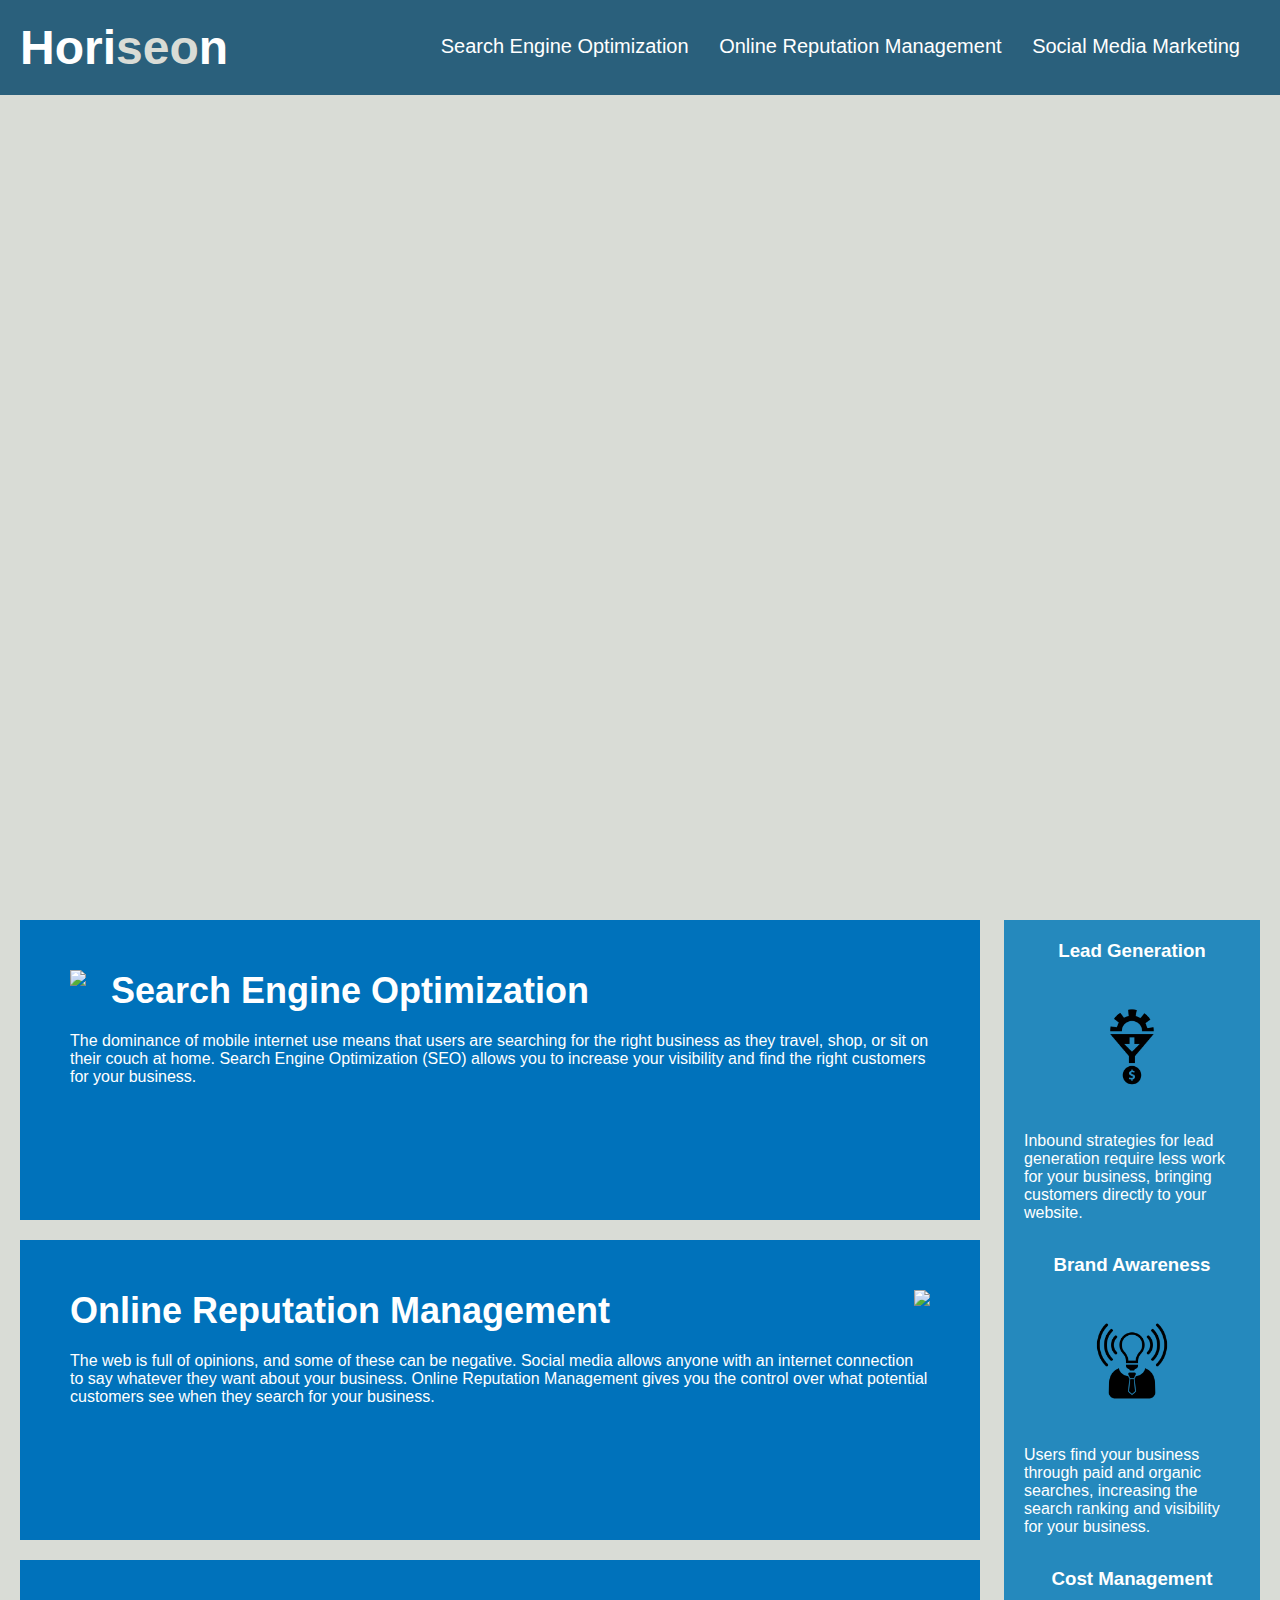
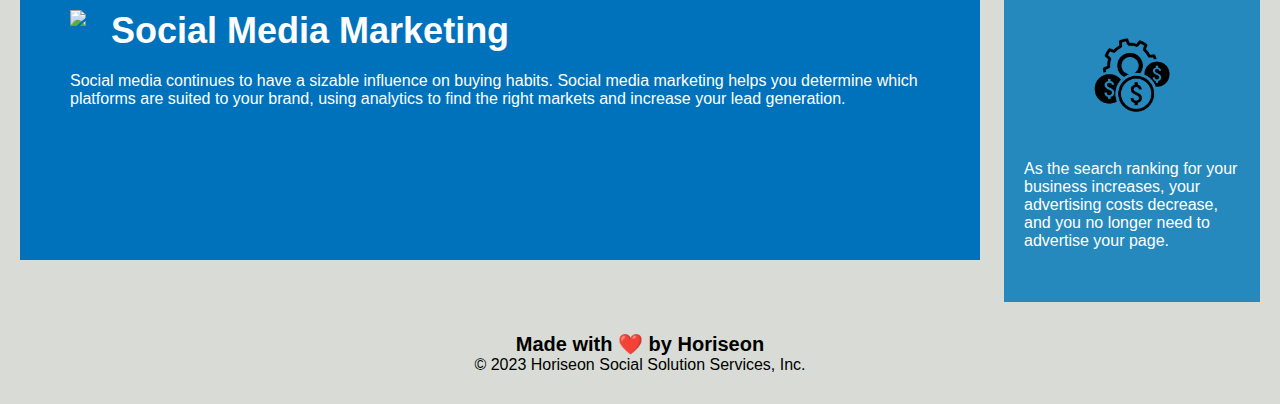
==== index.html @ df42c7b6 "reworked" ====
<!DOCTYPE html>
<html lang="en-us">

<head>
    <meta charset="UTF-8" />
    <link rel="stylesheet" href="./assets/css/style.css">
    <title>website</title>
</head>

<body>
    <div class="header">
        <h1>Hori<span class="seo">seo</span>n</h1>
        <div>
            <ul>
                <li>
                    <a href="#search-engine-optimization">Search Engine Optimization</a>
                </li>
                <li>
                    <a href="#online-reputation-management">Online Reputation Management</a>
                </li>
                <li>
                    <a href="#social-media-marketing">Social Media Marketing</a>
                </li>
            </ul>
        </div>
    </div>
    <div class="hero"></div>
    <div class="content">
        <div class="search-engine-optimization">
            <img src="./assets/images/search-engine-optimization.jpg" class="float-left" />
            <h2>Search Engine Optimization</h2>
            <p>
                The dominance of mobile internet use means that users are searching for the right business as they travel, shop, or sit on their couch at home. Search Engine Optimization (SEO) allows you to increase your visibility and find the right customers for your business.
            </p>
        </div>
        <div id="online-reputation-management" class="online-reputation-management">
            <img src="./assets/images/online-reputation-management.jpg" class="float-right" />
            <h2>Online Reputation Management</h2>
            <p>
                The web is full of opinions, and some of these can be negative. Social media allows anyone with an internet connection to say whatever they want about your business. Online Reputation Management gives you the control over what potential customers see when they search for your business.
            </p>
        </div>
        <div id="social-media-marketing" class="social-media-marketing">
            <img src="./assets/images/social-media-marketing.jpg" class="float-left" />
            <h2>Social Media Marketing</h2>
            <p>
                Social media continues to have a sizable influence on buying habits. Social media marketing helps you determine which platforms are suited to your brand, using analytics to find the right markets and increase your lead generation.
            </p>
        </div>
    </div>
    <div class="benefits">
        <div class="benefit-lead">
            <h3>Lead Generation</h3>
            <img src="./assets/images/lead-generation.png" />
            <p>
                Inbound strategies for lead generation require less work for your business, bringing customers directly to your website.
            </p>
        </div>
        <div class="benefit-brand">
            <h3>Brand Awareness</h3>
            <img src="./assets/images/brand-awareness.png" />
            <p>
                Users find your business through paid and organic searches, increasing the search ranking and visibility for your business.
            </p>
        </div>
        <div class="benefit-cost">
            <h3>Cost Management</h3>
            <img src="./assets/images/cost-management.png"></img>
            <p>
                As the search ranking for your business increases, your advertising costs decrease, and you no longer need to advertise your page.
            </p>
        </div>
    </div>
    <div class="footer">
        <h2>Made with ❤️️ by Horiseon</h2>
        <p>
            &copy; 2023 Horiseon Social Solution Services, Inc.
        </p>
    </div>
</body>

</html>
---- assets/css/style.css ----
:root {
    --defaultwhite: #ffffff;
}
* {
    box-sizing: border-box;
    padding: 0;
    margin: 0;
    flex: content;
}

body {
    background-color: #d9dcd6;
}

.header {
    padding: 20px;
    font-family: 'Trebuchet MS', 'Lucida Sans Unicode', 'Lucida Grande', 'Lucida Sans', Arial, sans-serif;
    background-color: #2a607c;
    color: var(--defaultwhite);
    flex: content;
}

.header h1 {
    display: inline-block;
    font-size: 48px;
    flex-wrap: wrap;
}

.header h1 .seo {
    color: #d9dcd6;
}

.header div {
    padding-top: 15px;
    margin-right: 20px;
    float: right;
    font-family: 'Gill Sans', 'Gill Sans MT', 'Calibri', 'Trebuchet MS', sans-serif;
    font-size: 20px;
    flex-wrap: flex;
}

.header div ul {
    list-style-type: none;
    flex-direction: column;
}

.header div ul li {
    display: inline-block;
    margin-left: 25px;
    flex-direction: row;
}

a {
    color: var(--defaultwhite);
    text-decoration: none;
    flex: flex;
}

p {
    font-size: 16px;
}

.hero {
    height: 800px;
    width: 100%;
    margin-bottom: 25px;
    background-image: url("../images/digital-marketing-meeting.jpg");
    background-size: cover;
    background-position: center;
    position: relative;
}

.hovercap {
    position: absolute;
    bottom: 0;
    left: 0;
    width: 100%;
    padding: 10px;
    color: white;
    background-color: blue;
    visibility: none;
    opacity: 0;
    transition: 0.3s;
}

.hero :hover.hovercap {
    visibility: visible;
    opacity: 1;
}

.float-left {
    float: left;
    margin-right: 25px;
}

.float-right {
    float: right;
    margin-left: 25px;
}

.content {
    width: 75%;
    display: inline-block;
    margin-left: 20px;
}

.benefits {
    margin-right: 20px;
    padding: 20px;
    clear: both;
    float: right;
    width: 20%;
    height: 100%;
    font-family: 'Gill Sans', 'Gill Sans MT', 'Calibri', 'Trebuchet MS', sans-serif;
    background-color: #2589bd;
}

.benefit-lead {
    margin-bottom: 32px;
    color: var(--defaultwhite);
}

.benefit-brand {
    margin-bottom: 32px;
    color: var(--defaultwhite);
}

.benefit-cost {
    margin-bottom: 32px;
    color: var(--defaultwhite);
}

.benefit-lead h3 {
    margin-bottom: 10px;
    text-align: center;
}

.benefit-brand h3 {
    margin-bottom: 10px;
    text-align: center;
}

.benefit-cost h3 {
    margin-bottom: 10px;
    text-align: center;
}

.benefit-lead img {
    display: block;
    margin: 10px auto;
    max-width: 150px;
}

.benefit-brand img {
    display: block;
    margin: 10px auto;
    max-width: 150px;
}

.benefit-cost img {
    display: block;
    margin: 10px auto;
    max-width: 150px;
}

.search-engine-optimization,
.online-reputation-management,
.social-media-marketing {
    margin-bottom: 20px;
    padding: 50px;
    height: 300px;
    font-family: 'Gill Sans', 'Gill Sans MT', 'Calibri', 'Trebuchet MS', sans-serif;
    background-color: #0072bb;
    color: var(--defaultwhite);
}

.search-engine-optimization img {
    max-height: 200px;
}

.online-reputation-management img {
    max-height: 200px;
}

.social-media-marketing img {
    max-height: 200px;
}

.search-engine-optimization h2 {
    margin-bottom: 20px;
    font-size: 36px;
}

.online-reputation-management h2 {
    margin-bottom: 20px;
    font-size: 36px;
}

.social-media-marketing h2 {
    margin-bottom: 20px;
    font-size: 36px;
}

.footer {
    padding: 30px;
    clear: both;
    font-family: 'Trebuchet MS', 'Lucida Sans Unicode', 'Lucida Grande', 'Lucida Sans', Arial, sans-serif;
    text-align: center;
}

.footer h2 {
    font-size: 20px;
}
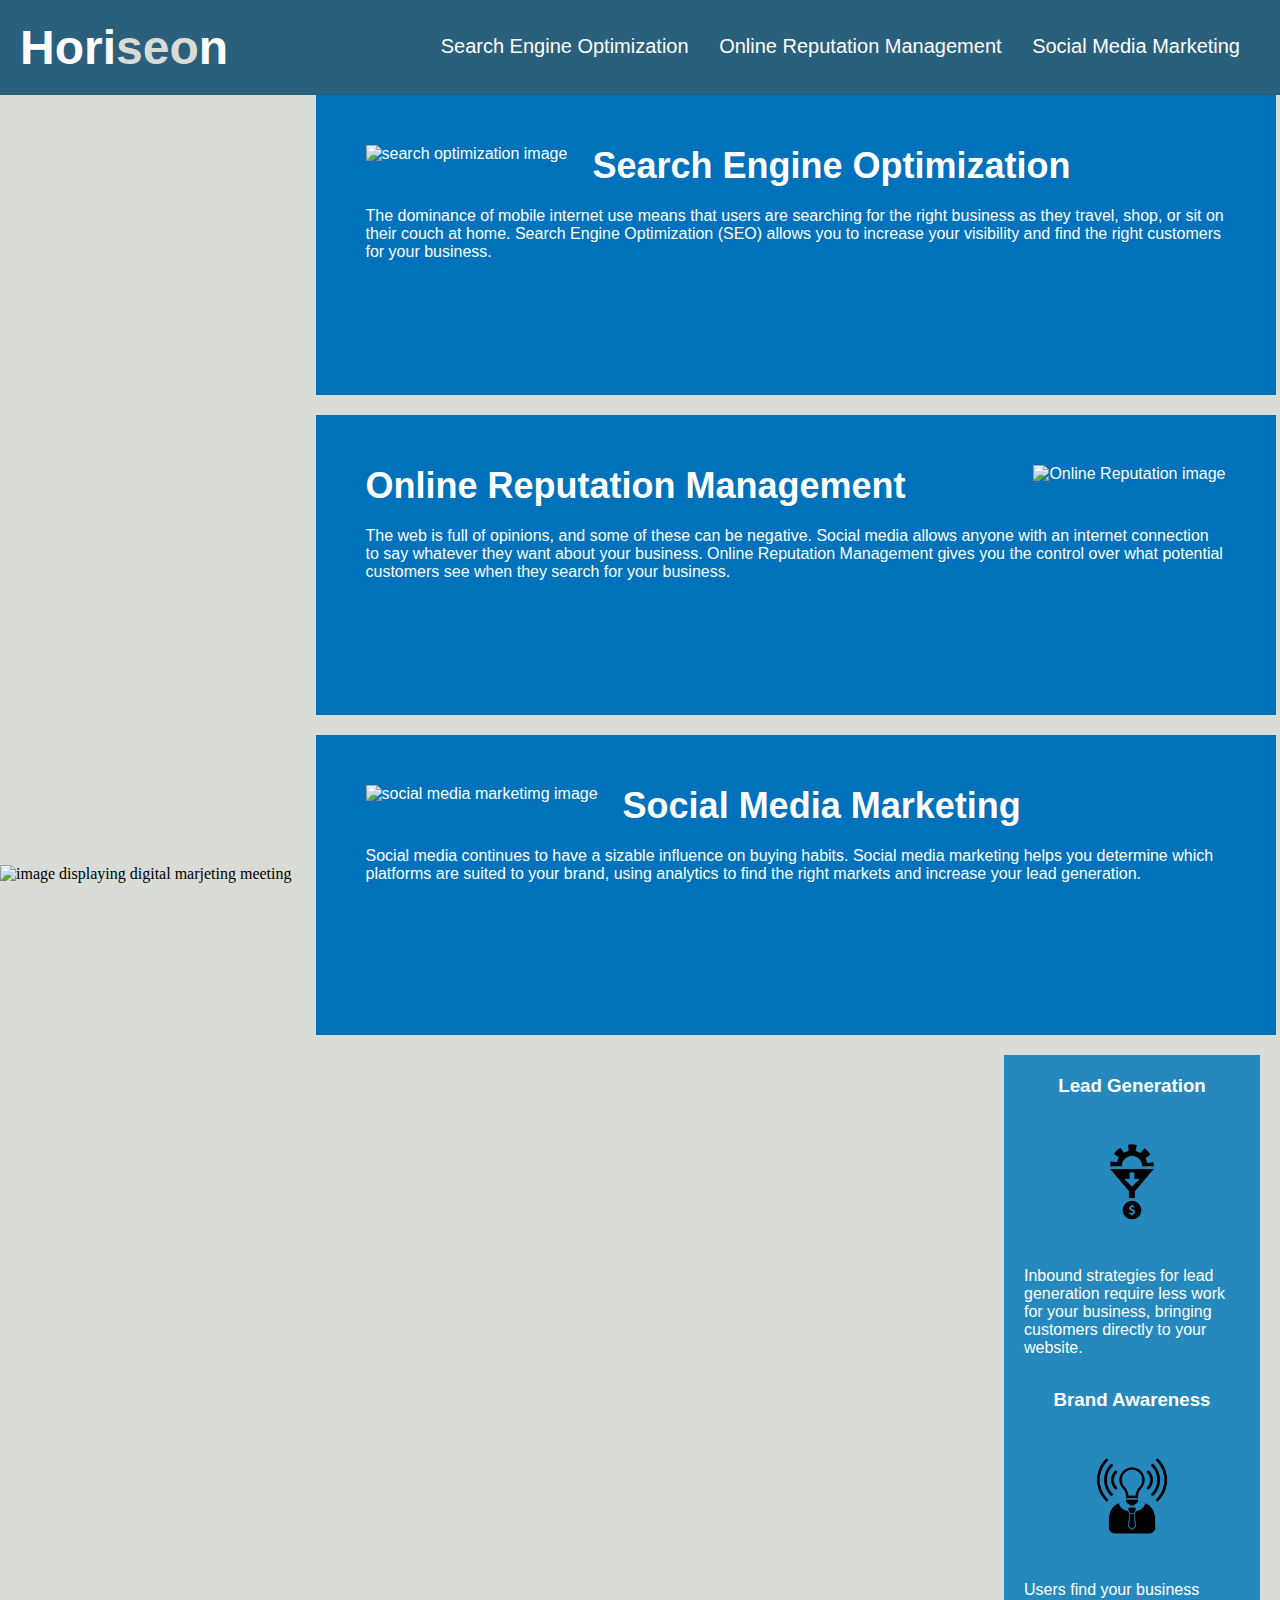
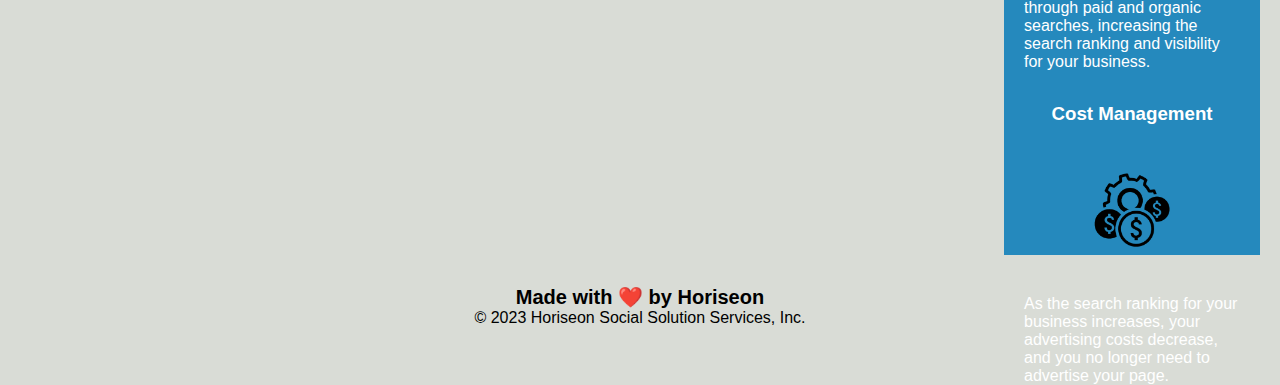
==== commit 82289fbe: "updates" ====
--- a/index.html
+++ b/index.html
@@ -8,9 +8,9 @@
 </head>
 
 <body>
-    <div class="header">
+    <header class="header">
         <h1>Hori<span class="seo">seo</span>n</h1>
-        <div>
+        <nav>
             <ul>
                 <li>
                     <a href="#search-engine-optimization">Search Engine Optimization</a>
@@ -22,61 +22,63 @@
                     <a href="#social-media-marketing">Social Media Marketing</a>
                 </li>
             </ul>
-        </div>
-    </div>
-    <div class="hero"></div>
-    <div class="content">
+        </nav>
+    </header>
+    
+    <section class="hero">
+        <img src="./assets/images/digital-marketing-meeting.jpg" class="hero" alt="image displaying digital marjeting meeting">
+    <section class="content">
         <div class="search-engine-optimization">
-            <img src="./assets/images/search-engine-optimization.jpg" class="float-left" />
+            <img src="./assets/images/search-engine-optimization.jpg" class="float-left"  alt ="search optimization image" /></img>
             <h2>Search Engine Optimization</h2>
             <p>
                 The dominance of mobile internet use means that users are searching for the right business as they travel, shop, or sit on their couch at home. Search Engine Optimization (SEO) allows you to increase your visibility and find the right customers for your business.
             </p>
         </div>
         <div id="online-reputation-management" class="online-reputation-management">
-            <img src="./assets/images/online-reputation-management.jpg" class="float-right" />
+            <img src="./assets/images/online-reputation-management.jpg" alt="Online Reputation image"class="float-right" />
             <h2>Online Reputation Management</h2>
             <p>
                 The web is full of opinions, and some of these can be negative. Social media allows anyone with an internet connection to say whatever they want about your business. Online Reputation Management gives you the control over what potential customers see when they search for your business.
             </p>
         </div>
         <div id="social-media-marketing" class="social-media-marketing">
-            <img src="./assets/images/social-media-marketing.jpg" class="float-left" />
+            <img src="./assets/images/social-media-marketing.jpg" alt="social media marketimg image" class="float-left" />
             <h2>Social Media Marketing</h2>
             <p>
                 Social media continues to have a sizable influence on buying habits. Social media marketing helps you determine which platforms are suited to your brand, using analytics to find the right markets and increase your lead generation.
             </p>
         </div>
-    </div>
-    <div class="benefits">
-        <div class="benefit-lead">
+    </section>
+    <section class="benefits">
+        <summary class="benefit-lead">
             <h3>Lead Generation</h3>
-            <img src="./assets/images/lead-generation.png" />
+            <img src="./assets/images/lead-generation.png" class="benefit-lead img" alt="Lead generation image"/>
             <p>
                 Inbound strategies for lead generation require less work for your business, bringing customers directly to your website.
             </p>
-        </div>
-        <div class="benefit-brand">
+        </summary>
+        <summary class="benefit-brand">
             <h3>Brand Awareness</h3>
-            <img src="./assets/images/brand-awareness.png" />
+            <img src="./assets/images/brand-awareness.png" alt="Brand awareness image" class="benefit-brand img" />
             <p>
                 Users find your business through paid and organic searches, increasing the search ranking and visibility for your business.
             </p>
-        </div>
-        <div class="benefit-cost">
+        </summary>
+        <summary class="benefit-cost">
             <h3>Cost Management</h3>
-            <img src="./assets/images/cost-management.png"></img>
+            <img src="./assets/images/cost-management.png" alt="Cost Management image" class="benefit-cost img">
             <p>
                 As the search ranking for your business increases, your advertising costs decrease, and you no longer need to advertise your page.
             </p>
-        </div>
-    </div>
+        </summary>
+    </section>
     <div class="footer">
         <h2>Made with ❤️️ by Horiseon</h2>
         <p>
             &copy; 2023 Horiseon Social Solution Services, Inc.
         </p>
-    </div>
+    </section>
 </body>
 
 </html>--- a/assets/css/style.css
+++ b/assets/css/style.css
@@ -1,6 +1,7 @@
 :root {
     --defaultwhite: #ffffff;
 }
+
 * {
     box-sizing: border-box;
     padding: 0;
@@ -30,7 +31,7 @@
     color: #d9dcd6;
 }
 
-.header div {
+.header nav {
     padding-top: 15px;
     margin-right: 20px;
     float: right;
@@ -39,15 +40,15 @@
     flex-wrap: flex;
 }
 
-.header div ul {
+nav ul {
     list-style-type: none;
     flex-direction: column;
 }
 
-.header div ul li {
+nav ul li {
     display: inline-block;
     margin-left: 25px;
-    flex-direction: row;
+    place-content: right;
 }
 
 a {
@@ -64,9 +65,7 @@
     height: 800px;
     width: 100%;
     margin-bottom: 25px;
-    background-image: url("../images/digital-marketing-meeting.jpg");
-    background-size: cover;
-    background-position: center;
+    background-position: cover;
     position: relative;
 }
 
@@ -107,56 +106,32 @@
 .benefits {
     margin-right: 20px;
     padding: 20px;
-    clear: both;
+    /* clear: both; */
     float: right;
     width: 20%;
     height: 100%;
     font-family: 'Gill Sans', 'Gill Sans MT', 'Calibri', 'Trebuchet MS', sans-serif;
     background-color: #2589bd;
+    ;
 }
 
-.benefit-lead {
-    margin-bottom: 32px;
-    color: var(--defaultwhite);
-}
-
-.benefit-brand {
-    margin-bottom: 32px;
-    color: var(--defaultwhite);
-}
-
+.benefit-lead,
+.benefit-brand,
 .benefit-cost {
     margin-bottom: 32px;
     color: var(--defaultwhite);
 }
 
-.benefit-lead h3 {
-    margin-bottom: 10px;
-    text-align: center;
-}
-
-.benefit-brand h3 {
-    margin-bottom: 10px;
-    text-align: center;
-}
-
+.benefit-lead h3,
+.benefit-brand h3,
 .benefit-cost h3 {
     margin-bottom: 10px;
     text-align: center;
 }
 
-.benefit-lead img {
-    display: block;
-    margin: 10px auto;
-    max-width: 150px;
-}
 
-.benefit-brand img {
-    display: block;
-    margin: 10px auto;
-    max-width: 150px;
-}
-
+.benefit-lead img,
+.benefit-brand img,
 .benefit-cost img {
     display: block;
     margin: 10px auto;
@@ -172,30 +147,19 @@
     font-family: 'Gill Sans', 'Gill Sans MT', 'Calibri', 'Trebuchet MS', sans-serif;
     background-color: #0072bb;
     color: var(--defaultwhite);
+    
 }
 
-.search-engine-optimization img {
-    max-height: 200px;
+
+.search-engine-optimization img,
+.online-reputation-management img,
+.social-media-marketing img{
+    max-width:  300px; ;
 }
 
-.online-reputation-management img {
-    max-height: 200px;
-}
 
-.social-media-marketing img {
-    max-height: 200px;
-}
-
-.search-engine-optimization h2 {
-    margin-bottom: 20px;
-    font-size: 36px;
-}
-
-.online-reputation-management h2 {
-    margin-bottom: 20px;
-    font-size: 36px;
-}
-
+.search-engine-optimization h2,
+.online-reputation-management h2,
 .social-media-marketing h2 {
     margin-bottom: 20px;
     font-size: 36px;
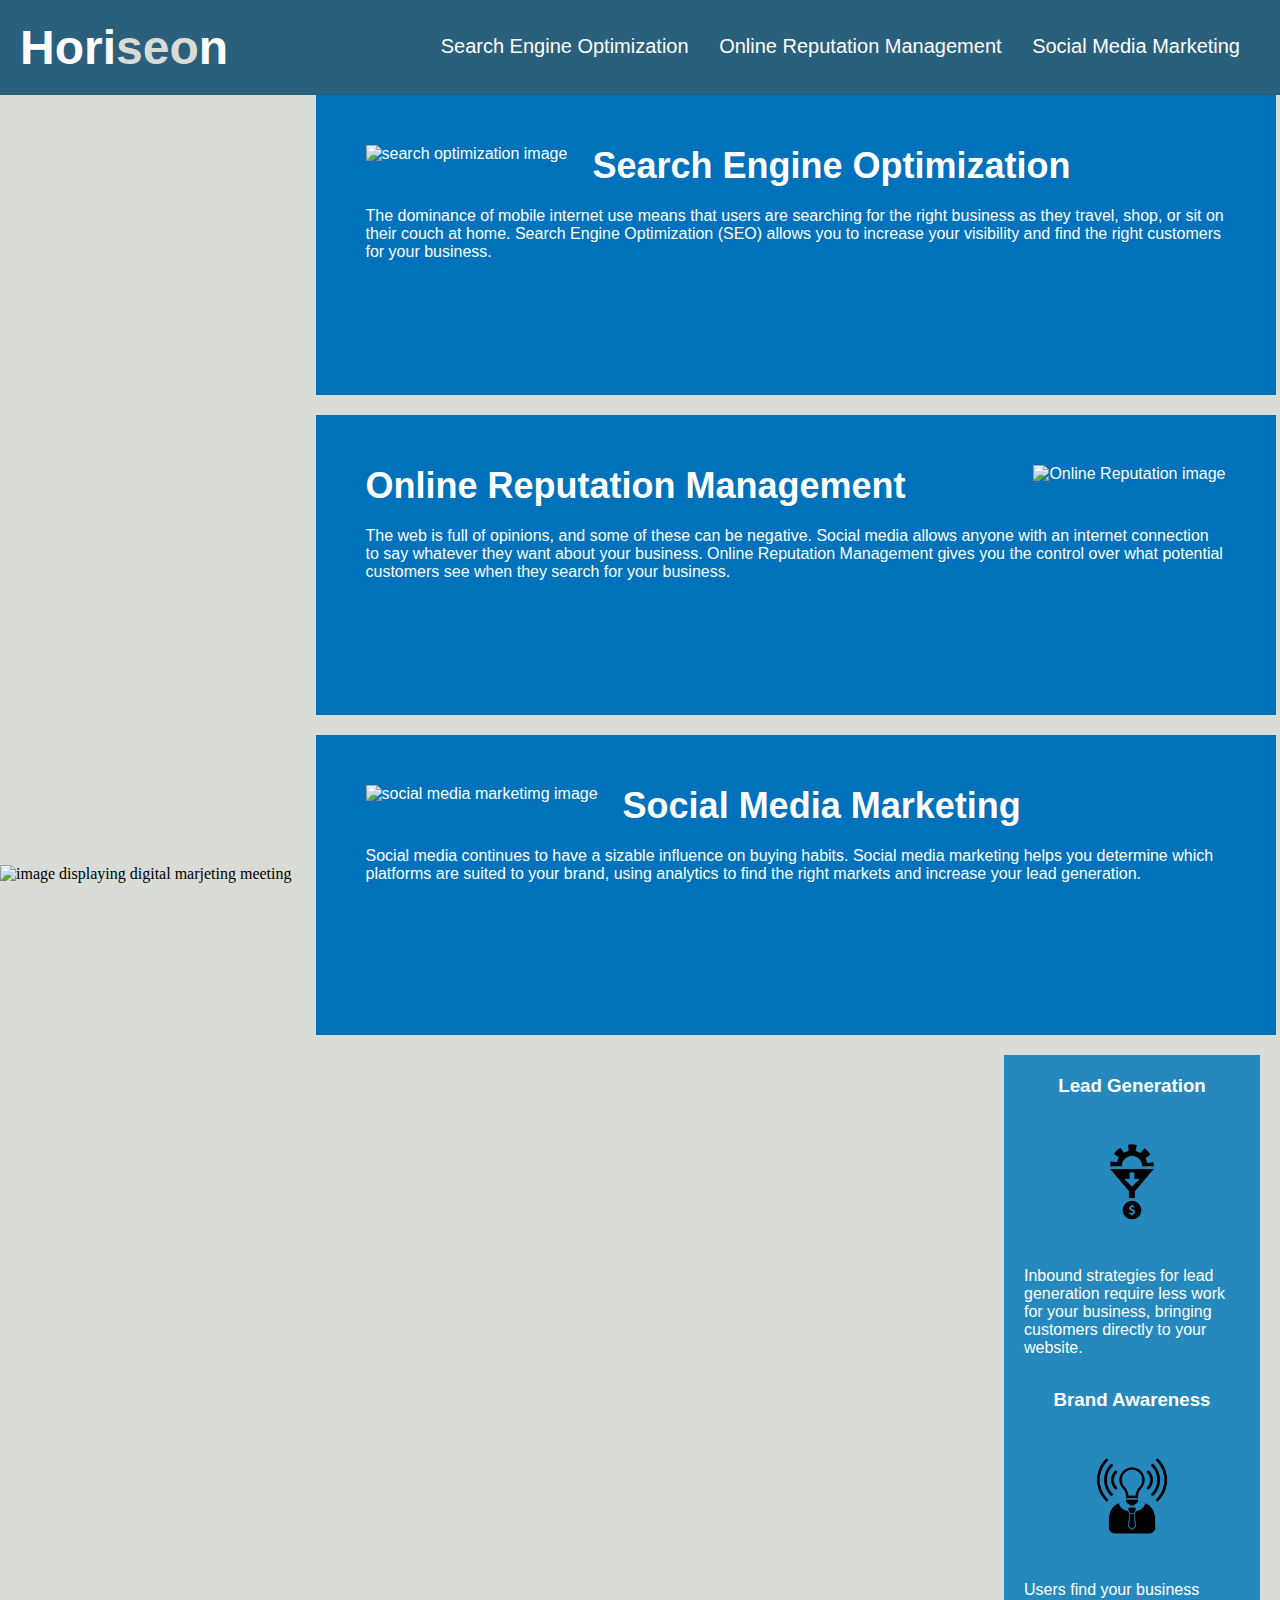
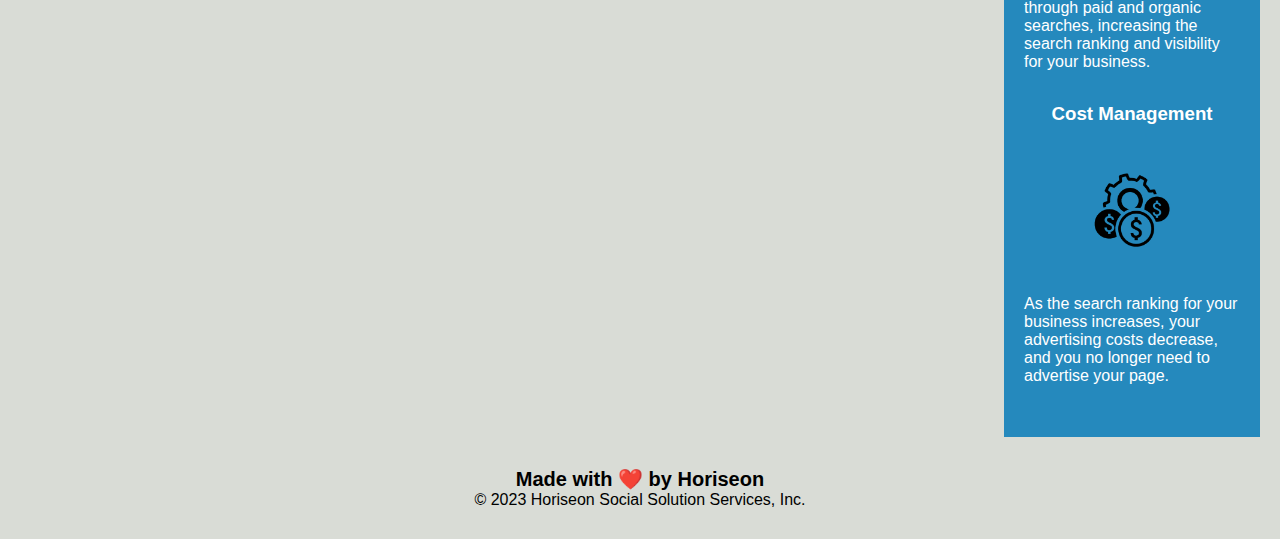
==== commit b96d3c70: "updating css" ====
--- a/index.html
+++ b/index.html
@@ -24,60 +24,73 @@
             </ul>
         </nav>
     </header>
-    
+
     <section class="hero">
-        <img src="./assets/images/digital-marketing-meeting.jpg" class="hero" alt="image displaying digital marjeting meeting">
-    <section class="content">
-        <div class="search-engine-optimization">
-            <img src="./assets/images/search-engine-optimization.jpg" class="float-left"  alt ="search optimization image" /></img>
-            <h2>Search Engine Optimization</h2>
+        <img src="./assets/images/digital-marketing-meeting.jpg" 
+            alt="image displaying digital marjeting meeting" class="hero">
+        <section class="content">
+            <div class="search-engine-optimization">
+                <img src="./assets/images/search-engine-optimization.jpg" class="float-left"
+                    alt="search optimization image" /></img>
+                <h2>Search Engine Optimization</h2>
+                <p>
+                    The dominance of mobile internet use means that users are searching for the right business as they
+                    travel, shop, or sit on their couch at home. Search Engine Optimization (SEO) allows you to increase
+                    your visibility and find the right customers for your business.
+                </p>
+            </div>
+            <div id="online-reputation-management" class="online-reputation-management">
+                <img src="./assets/images/online-reputation-management.jpg" alt="Online Reputation image"
+                    class="float-right" />
+                <h2>Online Reputation Management</h2>
+                <p>
+                    The web is full of opinions, and some of these can be negative. Social media allows anyone with an
+                    internet connection to say whatever they want about your business. Online Reputation Management
+                    gives you the control over what potential customers see when they search for your business.
+                </p>
+            </div>
+            <div id="social-media-marketing" class="social-media-marketing">
+                <img src="./assets/images/social-media-marketing.jpg" alt="social media marketimg image"
+                    class="float-left" />
+                <h2>Social Media Marketing</h2>
+                <p>
+                    Social media continues to have a sizable influence on buying habits. Social media marketing helps
+                    you determine which platforms are suited to your brand, using analytics to find the right markets
+                    and increase your lead generation.
+                </p>
+            </div>
+        </section>
+        <section class="benefits">
+            <summary class="benefit-lead">
+                <h3>Lead Generation</h3>
+                <img src="./assets/images/lead-generation.png" class="benefit-lead img" alt="Lead generation image" />
+                <p>
+                    Inbound strategies for lead generation require less work for your business, bringing customers
+                    directly to your website.
+                </p>
+            </summary>
+            <summary class="benefit-brand">
+                <h3>Brand Awareness</h3>
+                <img src="./assets/images/brand-awareness.png" alt="Brand awareness image" class="benefit-brand img" />
+                <p>
+                    Users find your business through paid and organic searches, increasing the search ranking and
+                    visibility for your business.
+                </p>
+            </summary>
+            <summary class="benefit-cost">
+                <h3>Cost Management</h3>
+                <img src="./assets/images/cost-management.png" alt="Cost Management image" class="benefit-cost img">
+                <p>
+                    As the search ranking for your business increases, your advertising costs decrease, and you no
+                    longer need to advertise your page.
+                </p>
+            </summary>
+        </section>
+        <div class="footer">
+            <h2>Made with ❤️️ by Horiseon</h2>
             <p>
-                The dominance of mobile internet use means that users are searching for the right business as they travel, shop, or sit on their couch at home. Search Engine Optimization (SEO) allows you to increase your visibility and find the right customers for your business.
+                &copy; 2023 Horiseon Social Solution Services, Inc.
             </p>
-        </div>
-        <div id="online-reputation-management" class="online-reputation-management">
-            <img src="./assets/images/online-reputation-management.jpg" alt="Online Reputation image"class="float-right" />
-            <h2>Online Reputation Management</h2>
-            <p>
-                The web is full of opinions, and some of these can be negative. Social media allows anyone with an internet connection to say whatever they want about your business. Online Reputation Management gives you the control over what potential customers see when they search for your business.
-            </p>
-        </div>
-        <div id="social-media-marketing" class="social-media-marketing">
-            <img src="./assets/images/social-media-marketing.jpg" alt="social media marketimg image" class="float-left" />
-            <h2>Social Media Marketing</h2>
-            <p>
-                Social media continues to have a sizable influence on buying habits. Social media marketing helps you determine which platforms are suited to your brand, using analytics to find the right markets and increase your lead generation.
-            </p>
-        </div>
-    </section>
-    <section class="benefits">
-        <summary class="benefit-lead">
-            <h3>Lead Generation</h3>
-            <img src="./assets/images/lead-generation.png" class="benefit-lead img" alt="Lead generation image"/>
-            <p>
-                Inbound strategies for lead generation require less work for your business, bringing customers directly to your website.
-            </p>
-        </summary>
-        <summary class="benefit-brand">
-            <h3>Brand Awareness</h3>
-            <img src="./assets/images/brand-awareness.png" alt="Brand awareness image" class="benefit-brand img" />
-            <p>
-                Users find your business through paid and organic searches, increasing the search ranking and visibility for your business.
-            </p>
-        </summary>
-        <summary class="benefit-cost">
-            <h3>Cost Management</h3>
-            <img src="./assets/images/cost-management.png" alt="Cost Management image" class="benefit-cost img">
-            <p>
-                As the search ranking for your business increases, your advertising costs decrease, and you no longer need to advertise your page.
-            </p>
-        </summary>
-    </section>
-    <div class="footer">
-        <h2>Made with ❤️️ by Horiseon</h2>
-        <p>
-            &copy; 2023 Horiseon Social Solution Services, Inc.
-        </p>
     </section>
 </body>
 
--- a/assets/css/style.css
+++ b/assets/css/style.css
@@ -1,5 +1,6 @@
 :root {
     --defaultwhite: #ffffff;
+    --defautlfont:  'Gill Sans', 'Gill Sans MT', 'Calibri', 'Trebuchet MS', sans-serif;
 }
 
 * {
@@ -25,6 +26,7 @@
     display: inline-block;
     font-size: 48px;
     flex-wrap: wrap;
+    flex: content;
 }
 
 .header h1 .seo {
@@ -35,14 +37,16 @@
     padding-top: 15px;
     margin-right: 20px;
     float: right;
-    font-family: 'Gill Sans', 'Gill Sans MT', 'Calibri', 'Trebuchet MS', sans-serif;
+    font-family: var(--defautlfont);
     font-size: 20px;
-    flex-wrap: flex;
+    background-color: inherit;
+    -ms-flex-item-align: inherit;
 }
 
 nav ul {
     list-style-type: none;
     flex-direction: column;
+    flex-wrap: wrap;
 }
 
 nav ul li {
@@ -69,24 +73,6 @@
     position: relative;
 }
 
-.hovercap {
-    position: absolute;
-    bottom: 0;
-    left: 0;
-    width: 100%;
-    padding: 10px;
-    color: white;
-    background-color: blue;
-    visibility: none;
-    opacity: 0;
-    transition: 0.3s;
-}
-
-.hero :hover.hovercap {
-    visibility: visible;
-    opacity: 1;
-}
-
 .float-left {
     float: left;
     margin-right: 25px;
@@ -109,10 +95,11 @@
     /* clear: both; */
     float: right;
     width: 20%;
-    height: 100%;
-    font-family: 'Gill Sans', 'Gill Sans MT', 'Calibri', 'Trebuchet MS', sans-serif;
+    height: fit-content;
+    font-family: var(--defautlfont);
     background-color: #2589bd;
-    ;
+    flex:content;
+
 }
 
 .benefit-lead,
@@ -144,7 +131,7 @@
     margin-bottom: 20px;
     padding: 50px;
     height: 300px;
-    font-family: 'Gill Sans', 'Gill Sans MT', 'Calibri', 'Trebuchet MS', sans-serif;
+    font-family: var(--defautlfont);
     background-color: #0072bb;
     color: var(--defaultwhite);
     
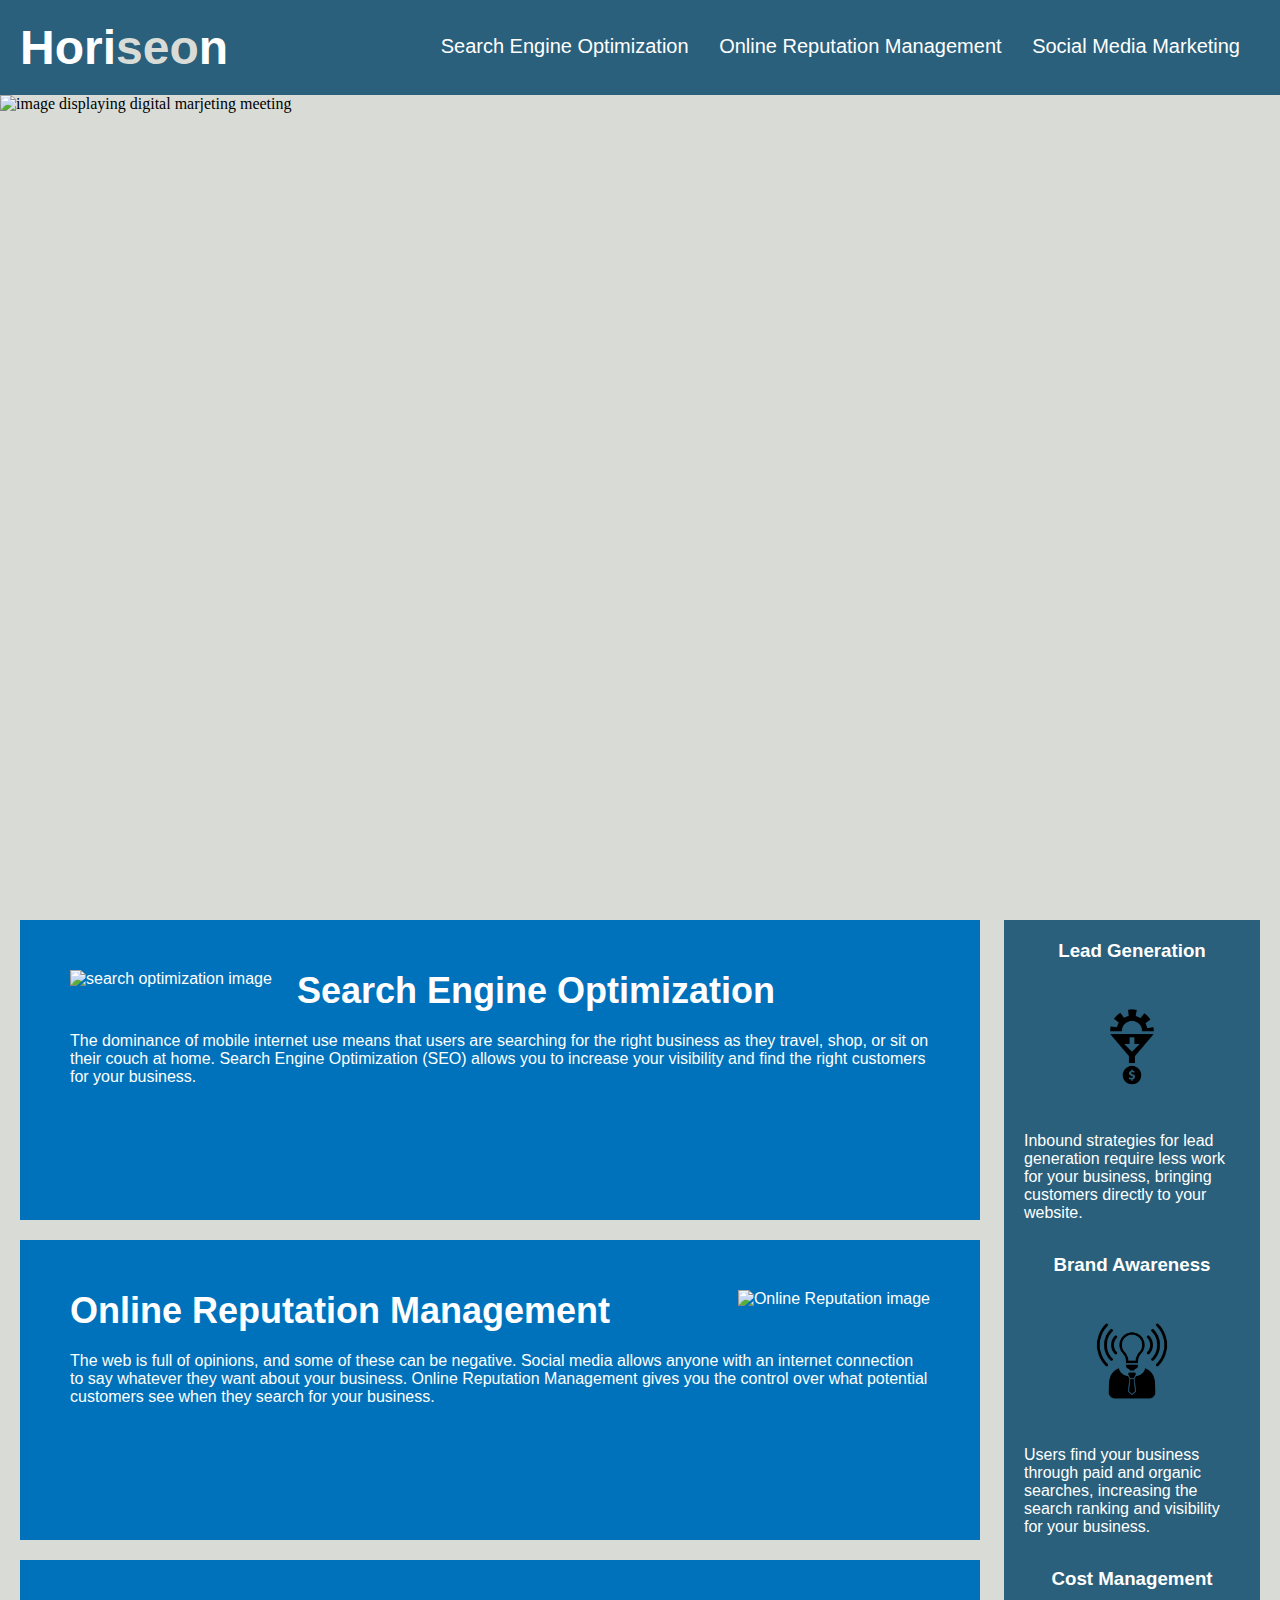
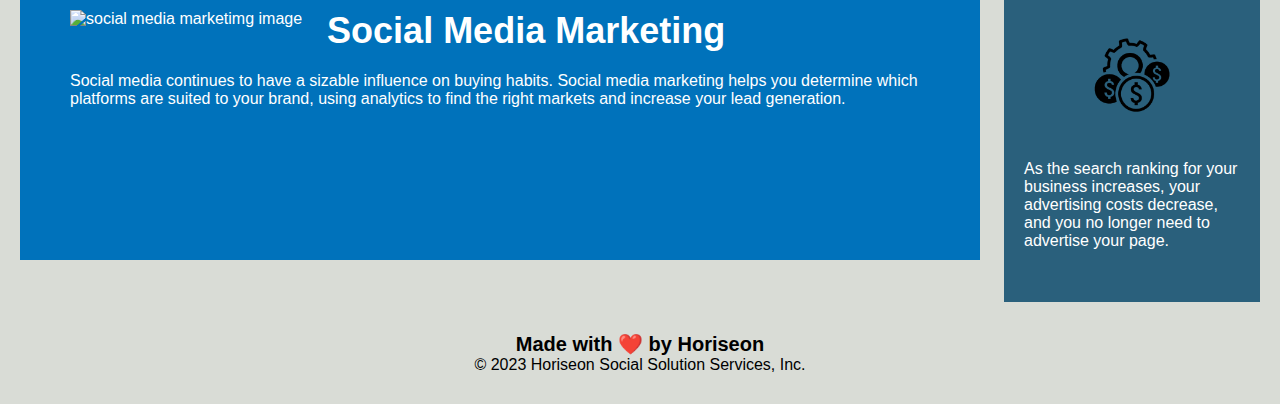
==== commit fdb86f10: "updateing sematic elements" ====
--- a/index.html
+++ b/index.html
@@ -8,7 +8,7 @@
 </head>
 
 <body>
-    <header class="header">
+    <header>
         <h1>Hori<span class="seo">seo</span>n</h1>
         <nav>
             <ul>
@@ -26,72 +26,73 @@
     </header>
 
     <section class="hero">
-        <img src="./assets/images/digital-marketing-meeting.jpg" 
-            alt="image displaying digital marjeting meeting" class="hero">
-        <section class="content">
-            <div class="search-engine-optimization">
-                <img src="./assets/images/search-engine-optimization.jpg" class="float-left"
-                    alt="search optimization image" /></img>
-                <h2>Search Engine Optimization</h2>
-                <p>
-                    The dominance of mobile internet use means that users are searching for the right business as they
-                    travel, shop, or sit on their couch at home. Search Engine Optimization (SEO) allows you to increase
-                    your visibility and find the right customers for your business.
-                </p>
-            </div>
-            <div id="online-reputation-management" class="online-reputation-management">
-                <img src="./assets/images/online-reputation-management.jpg" alt="Online Reputation image"
-                    class="float-right" />
-                <h2>Online Reputation Management</h2>
-                <p>
-                    The web is full of opinions, and some of these can be negative. Social media allows anyone with an
-                    internet connection to say whatever they want about your business. Online Reputation Management
-                    gives you the control over what potential customers see when they search for your business.
-                </p>
-            </div>
-            <div id="social-media-marketing" class="social-media-marketing">
-                <img src="./assets/images/social-media-marketing.jpg" alt="social media marketimg image"
-                    class="float-left" />
-                <h2>Social Media Marketing</h2>
-                <p>
-                    Social media continues to have a sizable influence on buying habits. Social media marketing helps
-                    you determine which platforms are suited to your brand, using analytics to find the right markets
-                    and increase your lead generation.
-                </p>
-            </div>
+        <img src="./assets/images/digital-marketing-meeting.jpg" alt="image displaying digital marjeting meeting"
+            class="hero_image">
+    </section>
+    <main>
+        <article id="search-engine-optimization">
+            <img src="./assets/images/search-engine-optimization.jpg" class="float-left"
+                alt="search optimization image" /></img>
+            <h2>Search Engine Optimization</h2>
+            <p>
+                The dominance of mobile internet use means that users are searching for the right business as they
+                travel, shop, or sit on their couch at home. Search Engine Optimization (SEO) allows you to increase
+                your visibility and find the right customers for your business.
+            </p>
+        </article>
+        <article id="online-reputation-management">
+            <img src="./assets/images/online-reputation-management.jpg" alt="Online Reputation image"
+                class="float-right" />
+            <h2>Online Reputation Management</h2>
+            <p>
+                The web is full of opinions, and some of these can be negative. Social media allows anyone with an
+                internet connection to say whatever they want about your business. Online Reputation Management
+                gives you the control over what potential customers see when they search for your business.
+            </p>
+        </article>
+        <article id="social-media-marketing">
+            <img src="./assets/images/social-media-marketing.jpg" alt="social media marketimg image"
+                class="float-left" />
+            <h2>Social Media Marketing</h2>
+            <p>
+                Social media continues to have a sizable influence on buying habits. Social media marketing helps
+                you determine which platforms are suited to your brand, using analytics to find the right markets
+                and increase your lead generation.
+            </p>
+        </article>
+    </main>
+    <aside>
+        <section>
+            <h3>Lead Generation</h3>
+            <img src="./assets/images/lead-generation.png" class="benefit-lead img" alt="Lead generation image" />
+            <p>
+                Inbound strategies for lead generation require less work for your business, bringing customers
+                directly to your website.
+            </p>
         </section>
-        <section class="benefits">
-            <summary class="benefit-lead">
-                <h3>Lead Generation</h3>
-                <img src="./assets/images/lead-generation.png" class="benefit-lead img" alt="Lead generation image" />
-                <p>
-                    Inbound strategies for lead generation require less work for your business, bringing customers
-                    directly to your website.
-                </p>
-            </summary>
-            <summary class="benefit-brand">
-                <h3>Brand Awareness</h3>
-                <img src="./assets/images/brand-awareness.png" alt="Brand awareness image" class="benefit-brand img" />
-                <p>
-                    Users find your business through paid and organic searches, increasing the search ranking and
-                    visibility for your business.
-                </p>
-            </summary>
-            <summary class="benefit-cost">
-                <h3>Cost Management</h3>
-                <img src="./assets/images/cost-management.png" alt="Cost Management image" class="benefit-cost img">
-                <p>
-                    As the search ranking for your business increases, your advertising costs decrease, and you no
-                    longer need to advertise your page.
-                </p>
-            </summary>
+        <section>
+            <h3>Brand Awareness</h3>
+            <img src="./assets/images/brand-awareness.png" alt="Brand awareness image" class="benefit-brand img" />
+            <p>
+                Users find your business through paid and organic searches, increasing the search ranking and
+                visibility for your business.
+            </p>
         </section>
-        <div class="footer">
-            <h2>Made with ❤️️ by Horiseon</h2>
+        <section>
+            <h3>Cost Management</h3>
+            <img src="./assets/images/cost-management.png" alt="Cost Management image" class="benefit-cost img">
             <p>
-                &copy; 2023 Horiseon Social Solution Services, Inc.
+                As the search ranking for your business increases, your advertising costs decrease, and you no
+                longer need to advertise your page.
             </p>
-    </section>
+        </section>
+    </aside>
+    <footer>
+        <h4>Made with ❤️️ by Horiseon</h4>
+        <p>
+            &copy; 2023 Horiseon Social Solution Services, Inc.
+        </p>
+    </footer>
 </body>
 
 </html>--- a/assets/css/style.css
+++ b/assets/css/style.css
@@ -1,6 +1,6 @@
 :root {
     --defaultwhite: #ffffff;
-    --defautlfont:  'Gill Sans', 'Gill Sans MT', 'Calibri', 'Trebuchet MS', sans-serif;
+    --defautlfont: 'Gill Sans', 'Gill Sans MT', 'Calibri', 'Trebuchet MS', sans-serif;
 }
 
 * {
@@ -14,7 +14,7 @@
     background-color: #d9dcd6;
 }
 
-.header {
+header {
     padding: 20px;
     font-family: 'Trebuchet MS', 'Lucida Sans Unicode', 'Lucida Grande', 'Lucida Sans', Arial, sans-serif;
     background-color: #2a607c;
@@ -22,18 +22,18 @@
     flex: content;
 }
 
-.header h1 {
+header h1 {
     display: inline-block;
     font-size: 48px;
     flex-wrap: wrap;
     flex: content;
 }
 
-.header h1 .seo {
+header h1 .seo {
     color: #d9dcd6;
 }
 
-.header nav {
+header nav {
     padding-top: 15px;
     margin-right: 20px;
     float: right;
@@ -69,9 +69,17 @@
     height: 800px;
     width: 100%;
     margin-bottom: 25px;
-    background-position: cover;
     position: relative;
+    overflow: hidden;
 }
+
+.hero_image {
+    height: auto;
+    width: 100%;
+    display: block;
+    
+}
+
 
 .float-left {
     float: left;
@@ -83,13 +91,13 @@
     margin-left: 25px;
 }
 
-.content {
+main {
     width: 75%;
     display: inline-block;
     margin-left: 20px;
 }
 
-.benefits {
+aside {
     margin-right: 20px;
     padding: 20px;
     /* clear: both; */
@@ -97,68 +105,55 @@
     width: 20%;
     height: fit-content;
     font-family: var(--defautlfont);
-    background-color: #2589bd;
-    flex:content;
+    background-color:  #2a607c;
+    flex: content;
 
 }
-
-.benefit-lead,
-.benefit-brand,
-.benefit-cost {
+aside section {
     margin-bottom: 32px;
     color: var(--defaultwhite);
 }
 
-.benefit-lead h3,
-.benefit-brand h3,
-.benefit-cost h3 {
+aside section h3 {
     margin-bottom: 10px;
     text-align: center;
 }
 
-
-.benefit-lead img,
-.benefit-brand img,
-.benefit-cost img {
+aside section img {
     display: block;
     margin: 10px auto;
     max-width: 150px;
 }
 
-.search-engine-optimization,
-.online-reputation-management,
-.social-media-marketing {
+article {
     margin-bottom: 20px;
     padding: 50px;
     height: 300px;
     font-family: var(--defautlfont);
     background-color: #0072bb;
     color: var(--defaultwhite);
-    
+
 }
 
 
-.search-engine-optimization img,
-.online-reputation-management img,
-.social-media-marketing img{
-    max-width:  300px; ;
+article img {
+    max-width: 300px;
+    ;
 }
 
 
-.search-engine-optimization h2,
-.online-reputation-management h2,
-.social-media-marketing h2 {
+article h2 {
     margin-bottom: 20px;
     font-size: 36px;
 }
 
-.footer {
+footer {
     padding: 30px;
     clear: both;
     font-family: 'Trebuchet MS', 'Lucida Sans Unicode', 'Lucida Grande', 'Lucida Sans', Arial, sans-serif;
     text-align: center;
 }
 
-.footer h2 {
+footer h4 {
     font-size: 20px;
 }